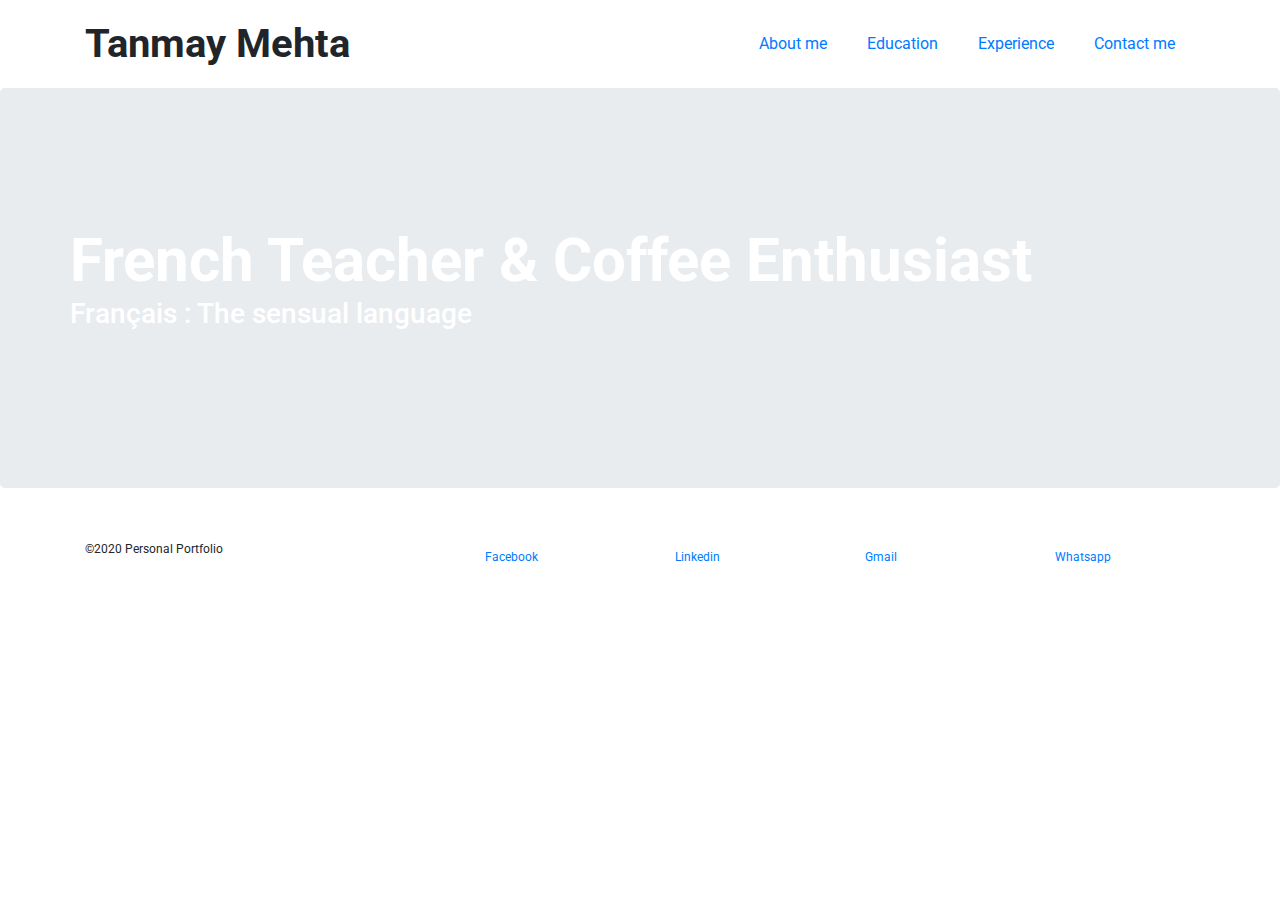
==== index.html @ e8a43898 "First commit" ====
<!DOCTYPE html>
<html lang="en">
  <head>
    <title>My Personal Portfolio</title>
    <meta charset="utf-8" />
    <link rel="stylesheet" href="https://stackpath.bootstrapcdn.com/bootstrap/4.3.1/css/bootstrap.min.css" integrity="sha384-ggOyR0iXCbMQv3Xipma34MD+dH/1fQ784/j6cY/iJTQUOhcWr7x9JvoRxT2MZw1T" crossorigin="anonymous">
    <link href='https://fonts.googleapis.com/css?family=Roboto:300,400,700' rel='stylesheet' type='text/css'>
    <link href="style.css" type="text/css" rel="stylesheet">
  </head>
  <body>
<header class = "container">
    <div class="row">
      <h1 class="col-sm-6">Tanmay Mehta</h1>
      <nav class="col-sm-6" text-right>
        <a href="about.html">About me</a>
        <a href="education.html">Education</a>
        <a href="experience.html">Experience</a>
        <a href="contact.html">Contact me</a>
      </nav>
      </div>
    </header>
    <section class="jumbotron">
    
      <div class = "container">
    <div class="row">
      <h2>French Teacher & Coffee Enthusiast</h2>
      </div>
      <div class="row">
      <h3>Français : The sensual language</h3> 
      </div>
    </div>
    </section>
    <footer class="container">
      <div class="row">
        <p class="col-sm-4">&copy;2020 Personal Portfolio</p>
        <div class="col-sm-2">
  <a href="https:/medium.com/">Facebook</a>
        </div>        
    
        <div class="col-sm-2">
    <a href="https:/medium.com/">Linkedin</a>
        </div>   
        
        <div class="col-sm-2">
    <a href="https:/medium.com/">Gmail</a>
        </div>   
      
        <div class="col-sm-2">
 <a href="https://api.whatsapp.com/send?phone=917094275535&text=Hello%20Monsieur%20Tanmay%20,%20I%20would%20like%20to%20get%20to%20know%20you%20better">Whatsapp</a>
        </div>
      
      </div>
    </footer>
        
  </body>
</html>
---- style.css ----
body {
  font-family: Roboto, sans-serif;
  background-image: url('https://s3.amazonaws.com/codecademy-content/courses/learn-css-selectors-visual-rules/hypnotize_bg.png');
}

header {
  padding: 20px 0;
}

header .row,
footer .row {
  display: flex;
  align-items: center;
}

h1 {
  font-weight: 700;
  margin: 0;
}

nav {
  display: flex;
  justify-content: flex-end;
}

a {
  padding: 0 20px;
  margin: 0;
}

.jumbotron {
  display: flex;
  align-items: center;
  background-image: url('https://s3.amazonaws.com/codecademy-content/projects/personal_portfolio/background.jpeg');
  background-size: cover;
  color: #ffffff;
  height: 400px;
}

.jumbotron h2 {
  font-size: 60px;
  font-weight: 700;
  margin: 0;
  color: #fff;
}

.jumbotron h3 {
  margin: 0 0 20px;
  color: #fff;
}

section .row img {
  margin: 0 0 30px;
  width: 100%;
}

.col-md-6 {
  margin: 0 0 30px;
}

.btn.btn-primary {
  border-radius: 2px;
  border: 0px;
  color: #fbd1d5;
  background-color: #ffffff;
}

.btn.btn-primary:hover {
  color: #ffffff;
  background-color: #fbd1d5;
}

.btn-secondary {
  background-color: #2a70e0;
  color: #ffffff;
  margin: 0 0 30px;
}

.portrait {
  width:  350px;
  height: 300px;
}

figure img {
  width: 100%;
  height: auto;
}

figure {
  margin-bottom: 30px;
}

footer {
  font-size: 12px;
  padding: 20px 0;
}

footer .col-sm-8 {
  display: flex;
  justify-content: flex-end;
}

footer ul {
  list-style: none;
}
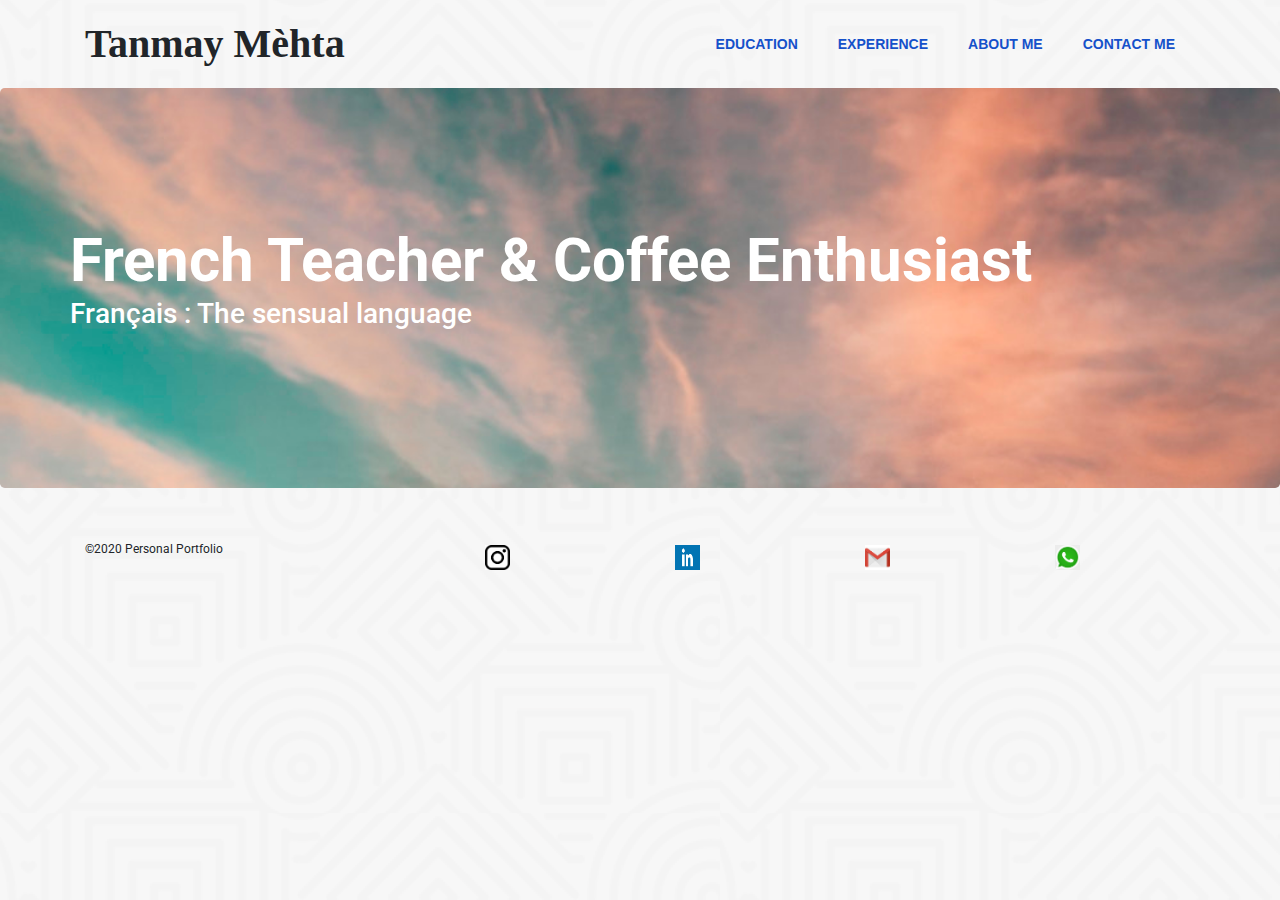
==== commit 03da9726: "merci" ====
--- a/index.html
+++ b/index.html
@@ -1,7 +1,7 @@
 <!DOCTYPE html>
 <html lang="en">
   <head>
-    <title>My Personal Portfolio</title>
+    <title>Tanmay Mehta</title>
     <meta charset="utf-8" />
     <link rel="stylesheet" href="https://stackpath.bootstrapcdn.com/bootstrap/4.3.1/css/bootstrap.min.css" integrity="sha384-ggOyR0iXCbMQv3Xipma34MD+dH/1fQ784/j6cY/iJTQUOhcWr7x9JvoRxT2MZw1T" crossorigin="anonymous">
     <link href='https://fonts.googleapis.com/css?family=Roboto:300,400,700' rel='stylesheet' type='text/css'>
@@ -10,12 +10,12 @@
   <body>
 <header class = "container">
     <div class="row">
-      <h1 class="col-sm-6">Tanmay Mehta</h1>
+      <h1 class="col-sm-6">Tanmay Mèhta</h1>
       <nav class="col-sm-6" text-right>
-        <a href="about.html">About me</a>
-        <a href="education.html">Education</a>
-        <a href="experience.html">Experience</a>
-        <a href="contact.html">Contact me</a>
+        <a href="education.html" class="active">EDUCATION</a>
+        <a href="experience.html" class="active">EXPERIENCE</a>
+        <a href="about.html" class="active">ABOUT ME</a>
+        <a href="contact.html" class="active">CONTACT ME</a>
       </nav>
       </div>
     </header>
@@ -34,19 +34,19 @@
       <div class="row">
         <p class="col-sm-4">&copy;2020 Personal Portfolio</p>
         <div class="col-sm-2">
-  <a href="https:/medium.com/">Facebook</a>
+  <a href="https://www.instagram.com/knight_in_shining.armour/"><img src="insta.png" height="25" width="25" alt="Instagram"></a>
         </div>        
     
         <div class="col-sm-2">
-    <a href="https:/medium.com/">Linkedin</a>
+    <a href="https://www.linkedin.com/in/iamtanmay-mehta"><img src="linkedin.png" height="25" width="25" alt="Linkedin"></a>
         </div>   
         
         <div class="col-sm-2">
-    <a href="https:/medium.com/">Gmail</a>
+    <a href="https://mail.google.com/mail/u/0/?view=cm&fs=1&to=besttanmayever@gmail.com&su=IMPORTANT&body=Hey%20Tanmay,%20I%20would%20like%20to%20get%20to%20know%20you.%20You%20should%20call%20me%20at%20:&tf=1"><img src="gmail.jpg" height="25" width="25" alt="e-mail id"></a>
         </div>   
       
         <div class="col-sm-2">
- <a href="https://api.whatsapp.com/send?phone=917094275535&text=Hello%20Monsieur%20Tanmay%20,%20I%20would%20like%20to%20get%20to%20know%20you%20better">Whatsapp</a>
+ <a href="https://api.whatsapp.com/send?phone=917094275535&text=Hello%20Monsieur%20Tanmay%20,%20I%20would%20like%20to%20get%20to%20know%20you%20better"><img src="whatsapp.jpg" height="25" width="25" alt="Whatsapp"></a>
         </div>
       
       </div>
--- a/style.css
+++ b/style.css
@@ -1,8 +1,11 @@
 body {
   font-family: Roboto, sans-serif;
-  background-image: url('https://s3.amazonaws.com/codecademy-content/courses/learn-css-selectors-visual-rules/hypnotize_bg.png');
+  background-image: url('backgroundu.png');
 }
 
+.col-sm-6{
+  font-family: Cambria, Cochin, Georgia, Times, 'Times New Roman', serif;
+}
 header {
   padding: 20px 0;
 }
@@ -18,9 +21,22 @@
   margin: 0;
 }
 
+a.active {
+  font-size: 14px;
+  font-weight: 600;
+  font-family: 'Montserrat', sans-serif;
+  color: #1551ca;
+  position: relative;
+}
+
 nav {
   display: flex;
   justify-content: flex-end;
+}
+
+.img-yes{
+    width: 25%;
+    height: 25%;
 }
 
 a {
@@ -31,7 +47,7 @@
 .jumbotron {
   display: flex;
   align-items: center;
-  background-image: url('https://s3.amazonaws.com/codecademy-content/projects/personal_portfolio/background.jpeg');
+  background-image: url('background.jpeg');
   background-size: cover;
   color: #ffffff;
   height: 400px;
@@ -100,6 +116,7 @@
   justify-content: flex-end;
 }
 
+
 footer ul {
   list-style: none;
 }
